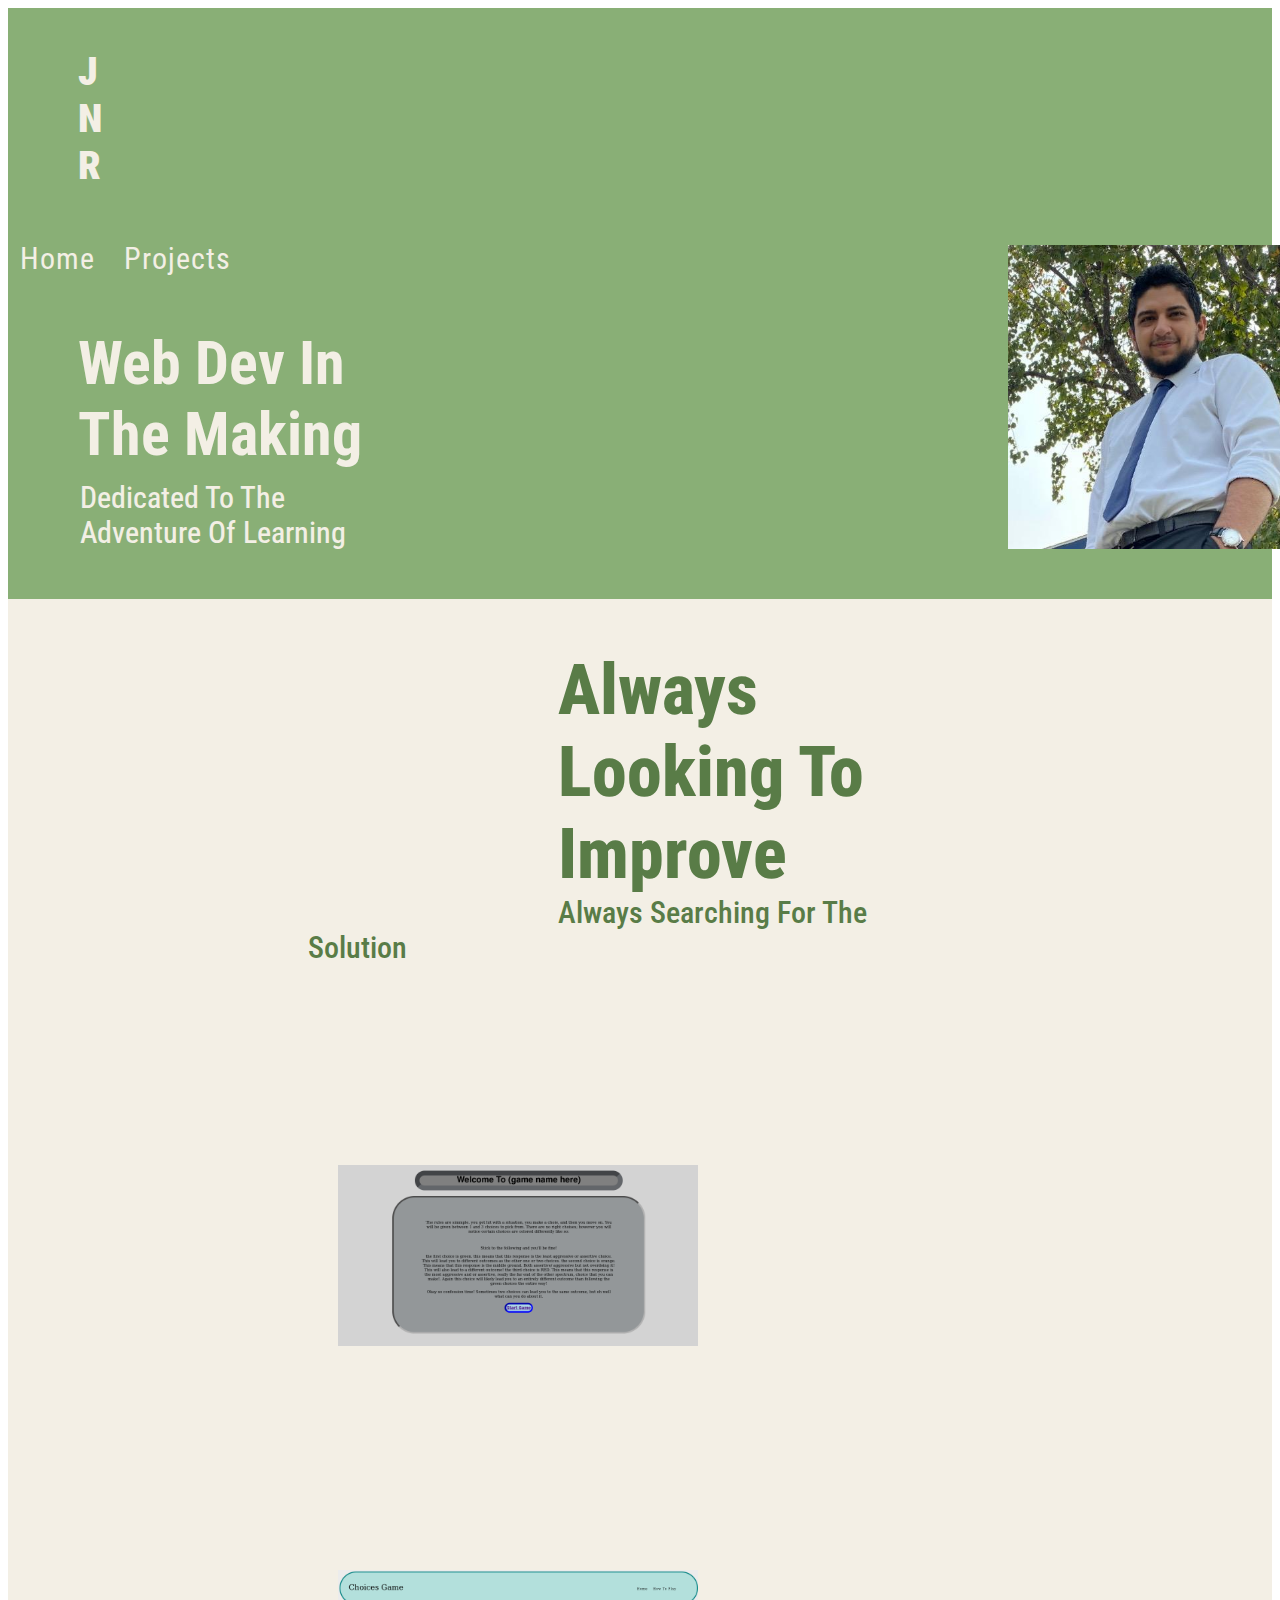
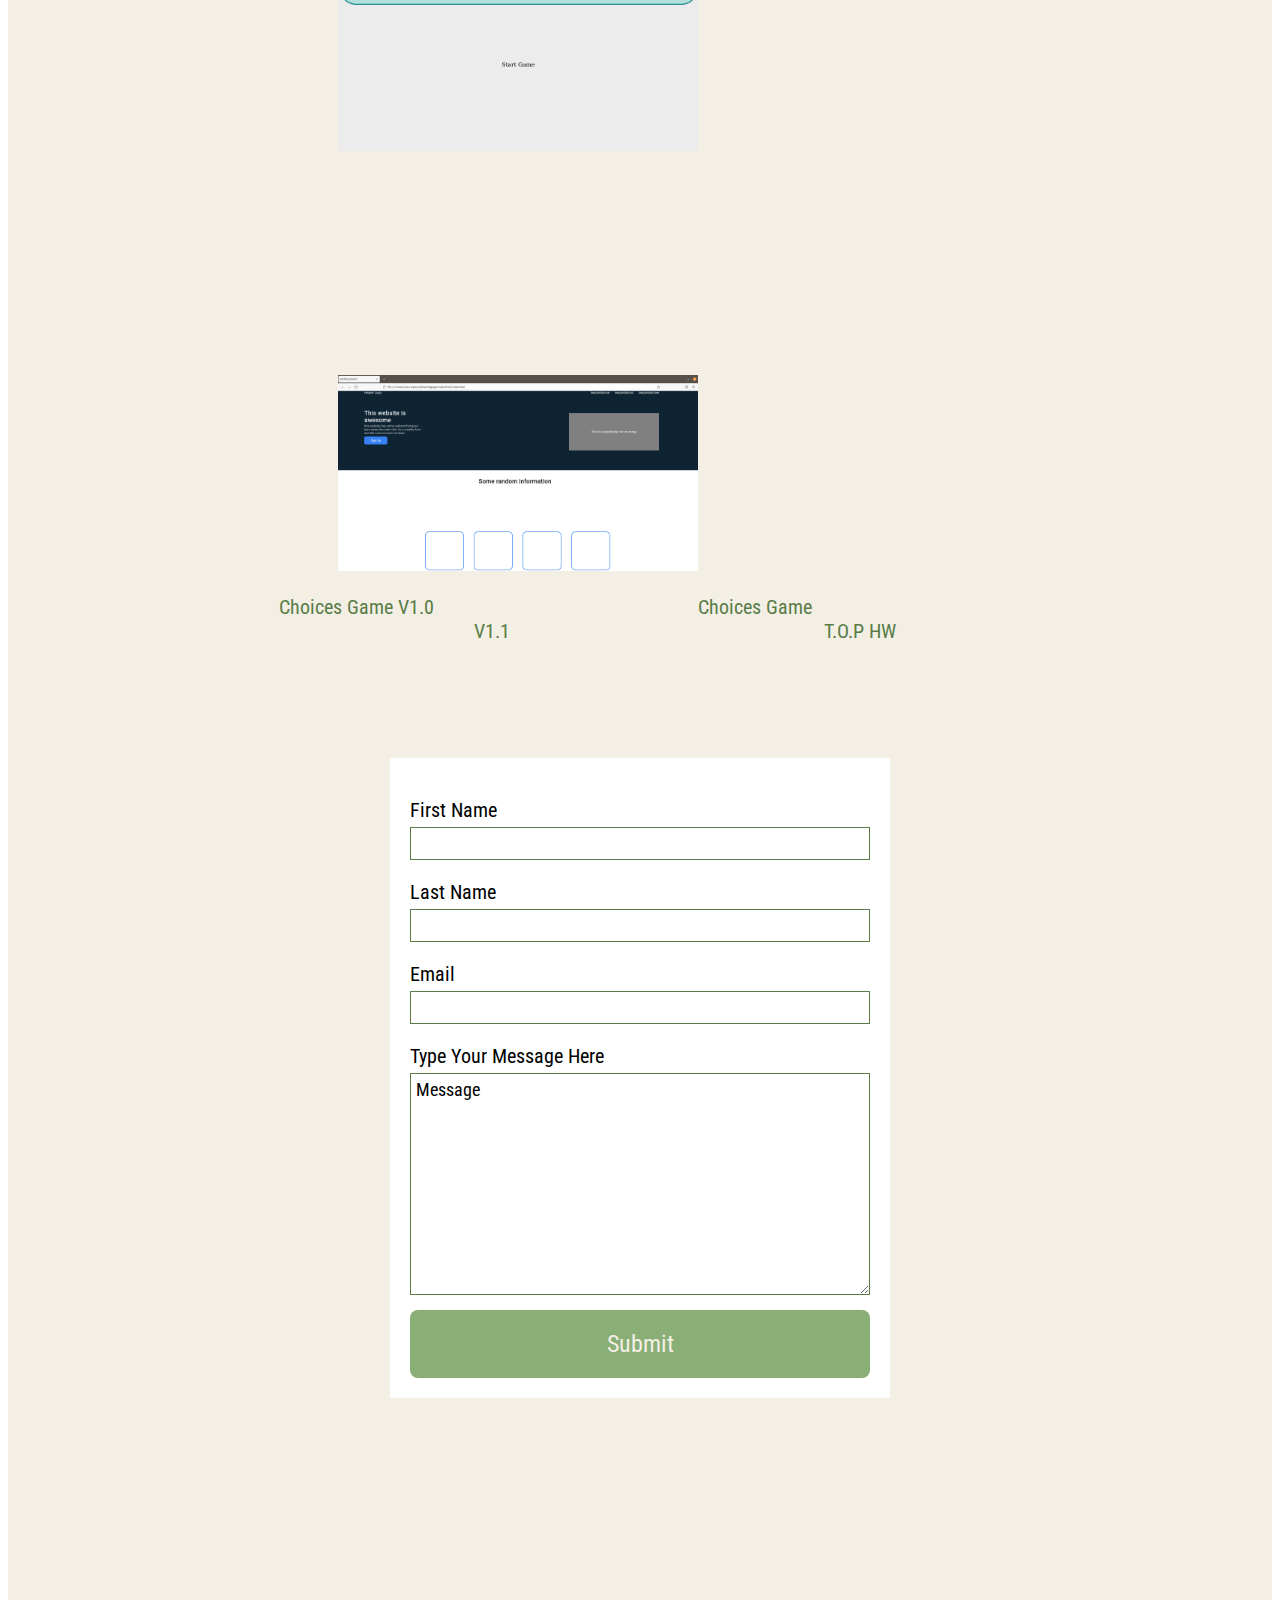
==== index.html @ 5f7d8d98 "copied files from another repo to troubleshoot githubpages error" ====
<!DOCTYPE html>
<html lang="en"> 
  <head> 
    <meta charset="utf-8"> 
    <title> Julian Naranjo Ramos</title>
    <link rel="stylesheet" href="./styles.css"> 
    <link href="https://fonts.googleapis.com/css2?family=Roboto+Condensed&family=Roboto:wght@400;500&display=swap" rel="stylesheet"> 
  </head>
  <body> 
    <div class="hbackground"> 
      <div class="hstyles"> 
        <p class="header"> J N R</p>
        <div class="navbar"> 
          <a class="navbutton" href="#">Home</a>
          <a class="navbutton" href="#">Projects</a>
        </div>
      </div>
      <div class="hero"> 
        <h1 class="herotext">Web Dev In</br> The Making</h1>
      </div>
      <div class="herosub"> 
        <p class="herosubtext">Dedicated To The</br>Adventure Of Learning</br></p>
      </div>
      <div class="personalimg"> 
        <img class="meimg" src="./images/headerimg.jpg"> 
      </div>
    </div>
    <div class="mheaderbackground"> 
      <div class="mhero">
        <p class="mherotext">Always Looking To Improve</p>
        <p class="mherosubtext">Always Searching For The Solution</p>
      </div> 
      <div class="projectimgs"> 
        <img class="cgamev1preview" src="./images/cgamev1.png"> 
        <img class="cgamev1-1preview" src="./images/cgamev1.1.png"> 
        <img class="toplandingpreview" src="./images/Screenshot from 2022-08-07 22-35-27.png">
       </div> 
      <div class="projects"> 
        <a class="cgamev1" href="#">Choices Game V1.0</a>
        <a class="cgamev1-1" href="#">Choices Game V1.1</a>
        <a class="landingpage" href="#">T.O.P HW</a>
      </div>
    </div> 
    <section class="emailform"> 
      <div class="formcontainer"> 
        <form action="https://formspree.io/f/mlevrqqr" method="POST" id="my-form"> 
          <div class="form-group">
            <label for="First Name">First Name</label>
            <input type="text" id="firstname" name="FirstName" required>   
          </div>
          <div class="form-group">
          <label for="LastName">Last Name</label>  
          <input type="text" id="lastname" name="LastName" required> 
          </div>
          <div class="form-group">
          <label for="email">Email</label>   
          <input type="email" id="email" name="email" required>
          </div>
          <div class="form-group">
          <label for="message">Type Your Message Here</lable>  
          <textarea name="message" id="message" cols="30" rows="10">Message</textarea>
          </div>
          <button class="submitbutton" type="submit">Submit</button>
          </form>
        </div>
    </section>

  </body>

  <footer> 

  </footer>
---- styles.css ----
/* styles for portfolio website*/
* {
  box-sizing: border-box;
  font-family: 'Roboto Condensed';
}
.mheaderbackground {
  background-color: #f3efe5; /*middle area background */
  padding: 300px;  
}
.hbackground {
  background-color: #89af76;/*header sage color */
}
.hstyles,
.navbar,
.header,
.navbutton {
  display: inline-block;
  color: #f3efe5; 
  text-decoration: none;
  letter-spacing: 1px; ;
}
.header,
.navbutton {
  font-size: 30px; 
  
}
.header {
  margin-right: 1450px; 
  font-size: 40px; 
  margin-left: 70px; 
  font-weight: 900; 
}
.navbutton {
  padding: 12px; 
}
.navbutton:hover {
  text-decoration: underline;
  transition: all ease-in-out .2s;
  background-color: #597c47; /*hover background*/
}

.herotext {
  color: #f3efe5; 
  margin-left: 70px; 
  font-size: 60px; 
  font-weight: 700; 
}
.herosubtext {
  color: #f3efe5; 
  margin-top: -30px; 
  margin-left: 72px;
  font-size: 30px; 
  font-weight: 450; 
}
.personalimg {
  display: inline-block; 
}

.meimg {
  display: inline-block; 
  height: auto; 
  width: 324px; 
  margin-left: 1000px; 
  padding-bottom: 46px; 
  margin-top: -1300px; 
}

.cgamev1, 
.cgamev1-1,
.landingpage {
  text-decoration: none;
  color: #597c47; 
  padding: 12px 20px 12px 20px; 
  font-size: 20px; 
     
}
.mhero {
  padding-bottom: 60px; 
  display: inline-block; 
}
.mhero,
.mherosubtext {
  display: inline;
  color: #597c47; /*text color for cream background areas */

}
.mherotext {
  font-size: 70px; 
  font-weight: 800; 
  margin: -250px 0px 0px 250px; 
}
.mherosubtext {
  font-size: 30px; 
  font-weight: 500; 
  margin: -2150px 0px 0px 250px; 
  
}

.projects {
  margin-left: 25%; 
}
.cgamev1preview,
.cgamev1-1preview,
.toplandingpreview {
  height: auto; 
  width: 420px; 
  padding: 200px 30px 20px 30px;  
}
.cgamev1 {
  margin: 0px 220px 0px -215px; 
}
.cgamev1-1 {
  margin: 0px 270px 0px 0px; f
}
.cgamev1:hover,
.cgamev1-1:hover,
.landingpage:hover {
  background-color: #597c47; 
  color: #f3efe5; 
}


.emailform {
  height: 100vh; 
  width: 100%; 
  background-color: #f3efe5; 
  display: flex; 
  align-items: center;
  justify-content: center;
}

.formcontainer {
  width: 90%; 
  max-width: 500px; 
  margin: 0 auto;
  padding: 20px; 
  background-color: white;
  margin-bottom: 30px; 
  margin-top: -600px; 
}
.form-group {
  width: 100%; 
  margin-top: 20px; 
  font-size: 20px; 
}
.form-group input,
.form-group textarea {
  width: 100%; 
  padding: 5px; 
  font-size: 18px; 
  border: 1px solid #597c47; 
  margin-top: 5px; 
}
textarea {
  resize: vertical; 
}
.submitbutton{
  width: 100%; 
  border: none; 
  outline: none; 
  padding: 20px; 
  font-size: 24px; 
  border-radius: 8px; 
  color: #f3efe5; 
  background-color: #89af76;
  text-align: center;
  cursor: pointer;
  margin-top: 10px; 
  transition: 0.3s ease background-color;
}
.submitbutton:hover {
  background-color: #597c47;
}
.form-group input {
  transition: .3s ease background-color;
}
.form-group input:hover {
  background-color: #89af76;
  color: #f3efe5;
}
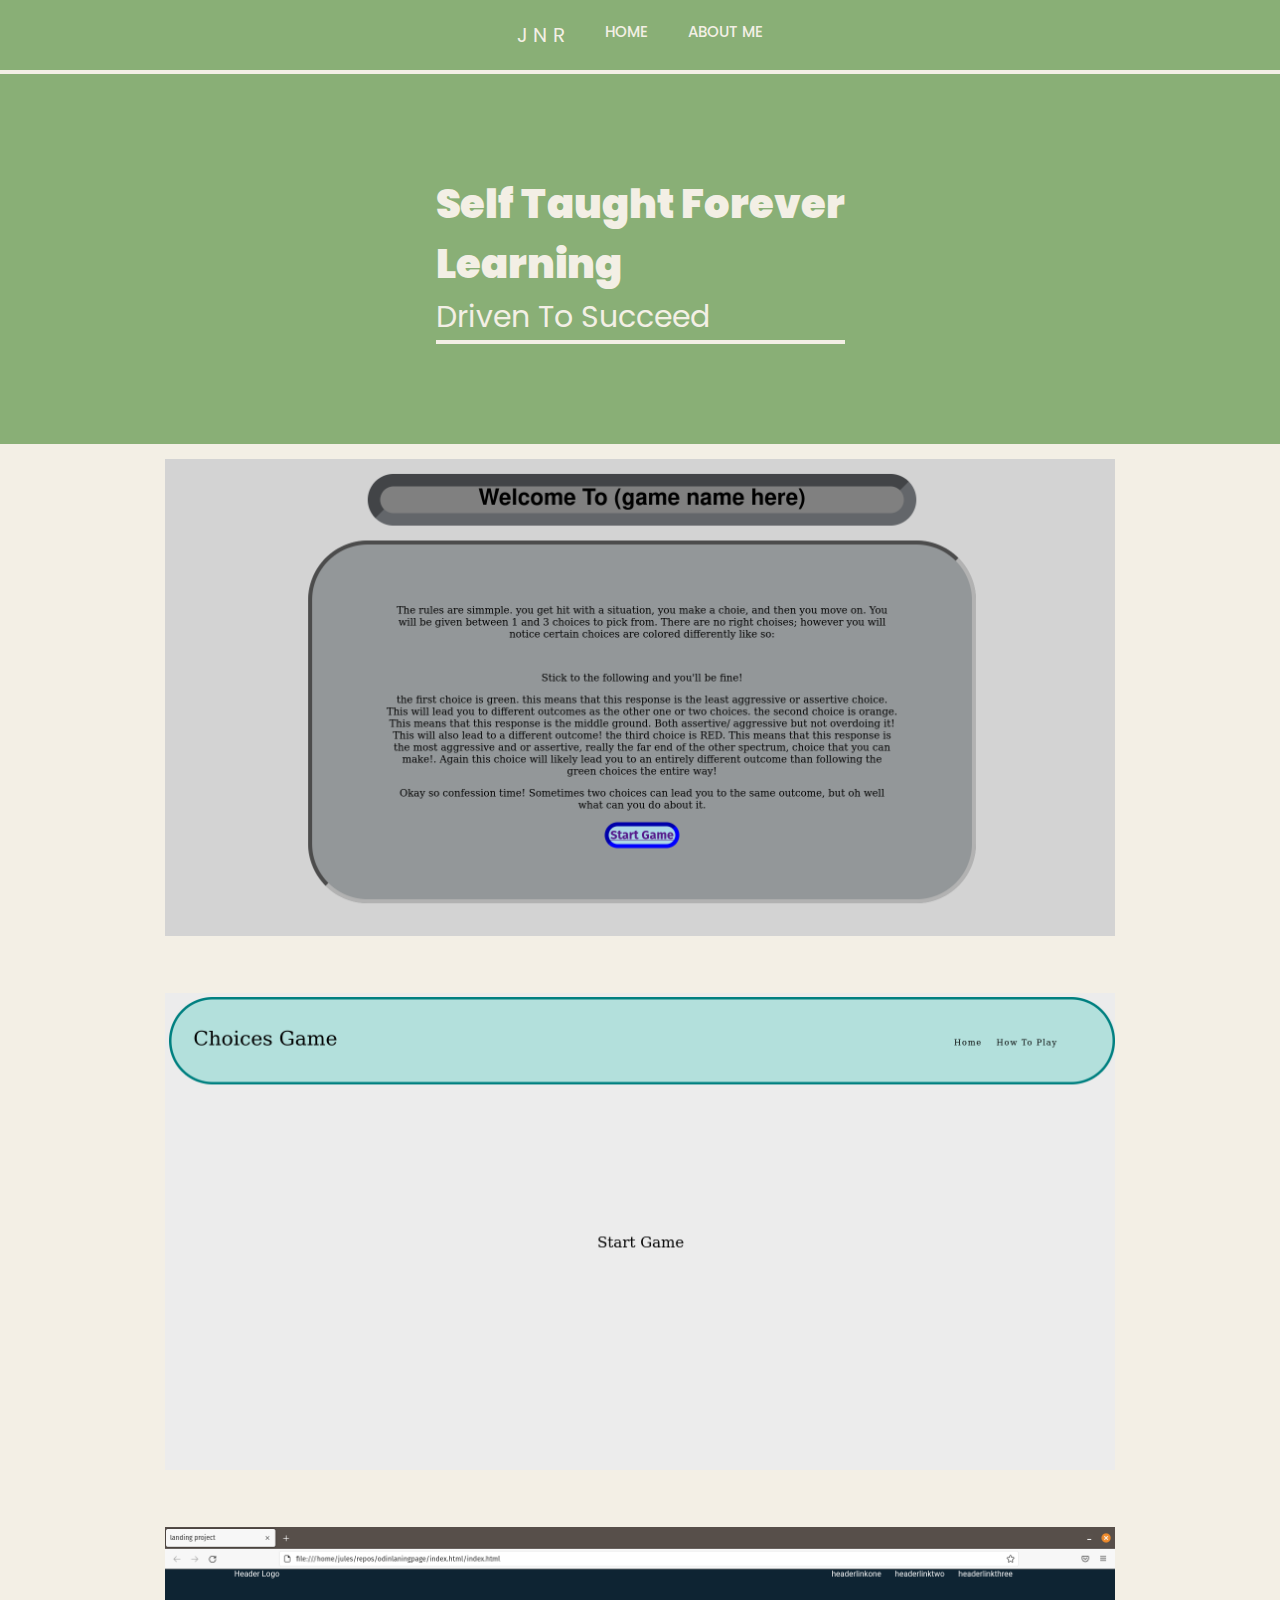
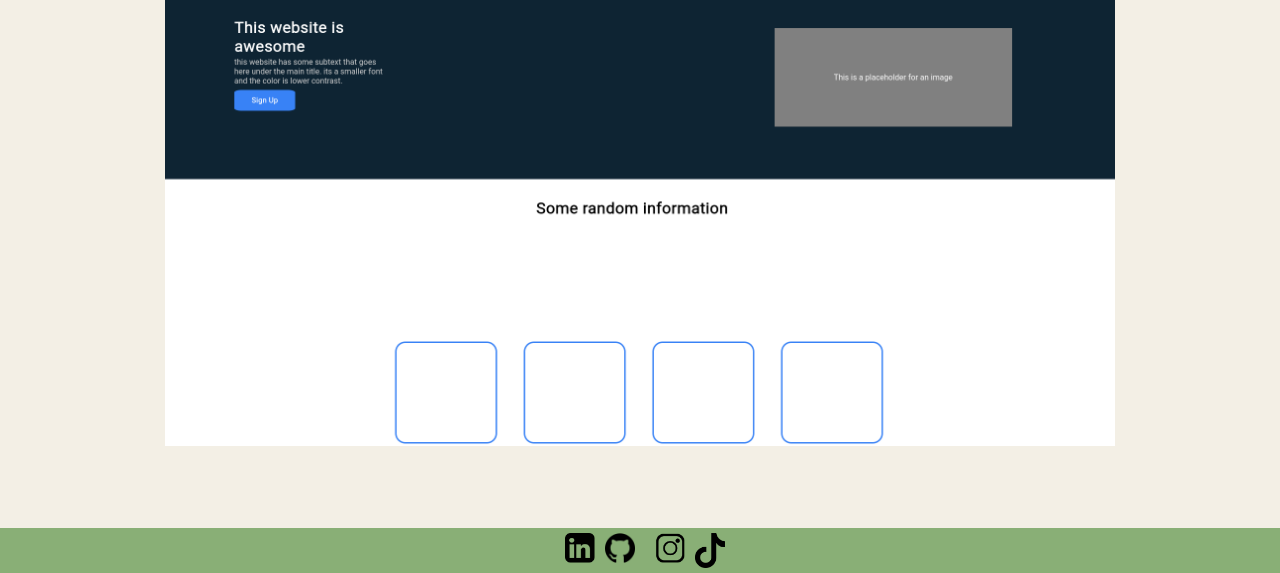
==== commit 78c3d4ed: "used grid layout to update the website and make it a little more responsive. allowed it to be more m" ====
--- a/index.html
+++ b/index.html
@@ -1,72 +1,58 @@
 <!DOCTYPE html>
-<html lang="en"> 
-  <head> 
-    <meta charset="utf-8"> 
-    <title> Julian Naranjo Ramos</title>
-    <link rel="stylesheet" href="./styles.css"> 
-    <link href="https://fonts.googleapis.com/css2?family=Roboto+Condensed&family=Roboto:wght@400;500&display=swap" rel="stylesheet"> 
-  </head>
-  <body> 
-    <div class="hbackground"> 
-      <div class="hstyles"> 
-        <p class="header"> J N R</p>
-        <div class="navbar"> 
-          <a class="navbutton" href="#">Home</a>
-          <a class="navbutton" href="#">Projects</a>
-        </div>
-      </div>
-      <div class="hero"> 
-        <h1 class="herotext">Web Dev In</br> The Making</h1>
-      </div>
-      <div class="herosub"> 
-        <p class="herosubtext">Dedicated To The</br>Adventure Of Learning</br></p>
-      </div>
-      <div class="personalimg"> 
-        <img class="meimg" src="./images/headerimg.jpg"> 
-      </div>
+<html lang="en">
+<head>
+  <meta charset="UTF-8">
+  <meta http-equiv="X-UA-Compatible" content="IE=edge">
+  <meta name="viewport" content="width=device-width, initial-scale=1.0">
+  <title>JNR Web Dev</title>
+  <link rel="stylesheet" href="./styles.css"> 
+
+</head>
+<body>
+  <div class="headercontainer"> 
+      <p class="headertext"> J N R</p>
+      <div class="navhome"><a class="navhomebutton" href="./index.html">HOME</a></div>
+      <div class="navabout"><a class="navaboutbutton" href="./pages/about.html">ABOUT ME</a></div>
     </div>
-    <div class="mheaderbackground"> 
-      <div class="mhero">
-        <p class="mherotext">Always Looking To Improve</p>
-        <p class="mherosubtext">Always Searching For The Solution</p>
-      </div> 
-      <div class="projectimgs"> 
-        <img class="cgamev1preview" src="./images/cgamev1.png"> 
-        <img class="cgamev1-1preview" src="./images/cgamev1.1.png"> 
-        <img class="toplandingpreview" src="./images/Screenshot from 2022-08-07 22-35-27.png">
-       </div> 
-      <div class="projects"> 
-        <a class="cgamev1" href="#">Choices Game V1.0</a>
-        <a class="cgamev1-1" href="#">Choices Game V1.1</a>
-        <a class="landingpage" href="#">T.O.P HW</a>
-      </div>
+  </div>
+  <div class="herocontainer"> 
+    <p class="herotext"> Self Taught Forever</br> Learning</p>
+    <p class="herosubtext">Driven To Succeed</p>
+  </div>
+  <section class="projectpreviews"> 
+    <div class="cgamev1wrapper"> 
+      <img class="cgamev1img" src="./images/cgamev1.png"> 
+      <div class="captiontext"> 
+        <a class="cgamev1link" href="./pages/cgamev1/index.html" target="_blank">Basic Choose Your Story</br> Game With minimal</br> css styling</a></div>
+
+    </div>
+    <div class="cgame11wrapper"> 
+      <img class="cgamev11img" src="./images/cgamev1.1.png"> 
+      <div class="c11captiontext">
+        <a class="cgamev11link"href="./pages/cgamev1.1/index.html" target="_blank"> Choose Your Story Game</br>Updated With Nav Buttons</br> And More CSS Styling</a>
+      </div>      
     </div> 
-    <section class="emailform"> 
-      <div class="formcontainer"> 
-        <form action="https://formspree.io/f/mlevrqqr" method="POST" id="my-form"> 
-          <div class="form-group">
-            <label for="First Name">First Name</label>
-            <input type="text" id="firstname" name="FirstName" required>   
-          </div>
-          <div class="form-group">
-          <label for="LastName">Last Name</label>  
-          <input type="text" id="lastname" name="LastName" required> 
-          </div>
-          <div class="form-group">
-          <label for="email">Email</label>   
-          <input type="email" id="email" name="email" required>
-          </div>
-          <div class="form-group">
-          <label for="message">Type Your Message Here</lable>  
-          <textarea name="message" id="message" cols="30" rows="10">Message</textarea>
-          </div>
-          <button class="submitbutton" type="submit">Submit</button>
-          </form>
-        </div>
-    </section>
+   <div class="landingwrapper"> 
+    <img class="landingimg" src="./images/landingpage.png"> 
+    <div class="landingcaptiontext"> 
+      <a class="landinglink" href="./pages/odinlaningpage/index.html" target="_blank">Project Submission For</br>The Odin Project
+    </div>
+    </div>
 
-  </body>
-
-  <footer> 
-
-  </footer>+</section> 
+<footer class="footercontainer"> 
+  <div class="linkedin"> 
+    <a class="linkedbutton" href="https://www.linkedin.com/in/julian-naranjo-ramos-026747247/" target="_blank"><img class="linkedinimg" src="./images/linkedinlogo.png"> </a>
+    </div>
+  <div class="github"> 
+    <a class="githubbutton" href="https://github.com/juleslazarus" target="_blank"><img class="githubimg" src="./images/githublogo.png"> 
+  </div>
+  <div class="insta"> 
+    <a class="instabutton" href="https://www.instagram.com/just_a._.guy_/" target="_blank"><img class="instaimg" src="./images/instalogo.png"></a>
+  </div>
+  <div class="tiktok"> 
+    <a class="tiktokbutton" href="https://www.tiktok.com/@just_a_jules" target="_blank"><img class="tiktokimg" src="./images/blacktiktoklogo.png"></a>
+  </div>
+</footer> 
+</body>
+</html>--- a/styles.css
+++ b/styles.css
@@ -1,180 +1,228 @@
-/* styles for portfolio website*/
+@import url('https://fonts.googleapis.com/css2?family=Poppins&display=swap');
+
 * {
   box-sizing: border-box;
-  font-family: 'Roboto Condensed';
-}
-.mheaderbackground {
-  background-color: #f3efe5; /*middle area background */
-  padding: 300px;  
-}
-.hbackground {
-  background-color: #89af76;/*header sage color */
-}
-.hstyles,
-.navbar,
-.header,
-.navbutton {
-  display: inline-block;
-  color: #f3efe5; 
+  margin: 0px; 
+  padding: 0px; 
   text-decoration: none;
-  letter-spacing: 1px; ;
-}
-.header,
-.navbutton {
-  font-size: 30px; 
-  
-}
-.header {
-  margin-right: 1450px; 
+  font-family: 'Poppins';
+}
+
+body {
+  background-color: #f3efe5;
+}
+
+.headercontainer {
+  display: grid; 
+  grid-template-columns: repeat(7,auto);
+  grid-template-rows: auto; 
+  grid-template-areas: 
+  "header nhome about projects dont";
+  justify-content: center; /*did this so that the header and nav bar can be placed in the middle and avoid any uneve margins*/
+  background-color: #89af76;
+  border-bottom: inset 4px #f3efe5;
+}
+.headertext {
+  display: flex;
+  grid-area: header;
+  padding: 20px; 
+  color: #f3efe5; 
+  font-size: 20px; 
+}
+.navhomebutton {
+  grid-area: nhome;
+  display: flex; 
+  padding: 20px; 
+  color: #f3efe5; 
+  font-size: 15px; 
+  font-weight: 450; 
+}
+.navaboutbutton {
+  grid-area: about;
+  display: flex; 
+  padding: 20px; 
+  color: #f3efe5; 
+  font-size: 15px;
+  font-weight: 450;  
+}
+.navprojectsbutton {
+  display: flex; 
+  grid-area: projects;
+  padding: 20px; 
+  color: #f3efe5;
+  font-size: 15px;
+  font-weight: 450; 
+}
+.navhomebutton:hover,
+.navaboutbutton:hover, 
+.navprojectsbutton:hover {
+  background-color: #597c47;
+  font-weight: 900; 
+  text-decoration: underline;
+}
+/*styles for index.html begin here*/
+.herocontainer {
+  display: grid; 
+  grid-template-columns: auto;
+  grid-template-rows: auto;
+  justify-content: center; 
+  align-items: center;
+  background-color: #89af76;
+  padding: 100px; 
+}
+.herotext {
   font-size: 40px; 
-  margin-left: 70px; 
-  font-weight: 900; 
-}
-.navbutton {
-  padding: 12px; 
-}
-.navbutton:hover {
+  font-weight: 900; 
+  color: #f3efe5;
+}
+.herosubtext {
+  font-size: 30px; 
+  color: #f3efe5; 
+  border-bottom: inset 4px; 
+  border-color: #f3efe5; 
+}
+.projectpreviews {
+  display: grid; 
+  grid-template-columns: auto;
+  grid-template-rows: repeat(3, auto); 
+  grid-template-areas: 
+  "cgame1"
+  "cgame11"
+  "landing"; 
+  justify-content: center;
+  gap: 50px;
+  padding: 15px; 
+}
+.cgamev1wrapper {
+  position: relative;
+  max-width: 950px; 
+}
+.cgamev1img {
+  width: 100%;
+}
+.captiontext {
+  width: 100%; 
+  height: 100%; 
+  position: absolute; 
+  top: 0; left: 0; 
+  text-align: center;
+  padding-top: 20%; 
+  color: white; 
+  background-color: rgba(54,69,46,0.7);
+  opacity: 0; 
+  transition: opacity 0.3s; 
+  font-size: 30px; 
+  font-weight: 900; 
+}
+.cgamev1link {
+  color: white; 
+}
+.cgamev1wrapper>div:hover{
+  opacity: 1;
+  border: 5px solid #89af76; 
+}
+.cgame11wrapper {
+  position: relative; 
+  max-width: 950px; 
+}
+.cgamev11img {
+  width: 100%; 
+}
+.c11captiontext {
+  width: 100%; 
+  height: 100%; 
+  position: absolute;
+  top: 0; left: 0; 
+  text-align: center;
+  padding-top: 20%;
+  color: white; 
+  background-color: rgba(54,69,46,0.7);
+  opacity: 0; 
+  transition: opacity 0.3s; 
+  font-size: 30px; 
+  font-weight: 900; 
+}
+.cgamev11link {
+  color: white; 
+  text-decoration: none;
+}
+.cgame11wrapper>div:hover {
+  opacity: 1; 
+  border: 5px solid #89af76; 
+}
+.landingwrapper {
+  position: relative; 
+  max-width: 950px; 
+}
+.landingimg {
+  width: 100%; 
+}
+.landingcaptiontext {
+  width: 100%; 
+  height: 100%; 
+  position: absolute; 
+  top: 0; left: 0; 
+  padding-top: 20%; 
+  color: white; 
+  background-color: rgba(54,69,46,0.7); 
+  transition: opacity 0.3s; 
+  text-align: center;
+  opacity: 0;
+  font-size: 30px; 
+  font-weight: 900; 
+}
+.landinglink {
+  color: white; 
+}
+.landingwrapper>div:hover {
+  opacity: 1; 
+  border: 5px solid #89af76;
+}
+.footercontainer {
+  background-color: #89af76; 
+  display: grid; 
+  grid-template-columns: repeat(6,auto);
+  justify-content: center;
+  padding: 5px;
+  margin-top: 10px; 
+  gap: 10px; 
+}
+
+.linkedinimg,
+.githubimg, 
+.instaimg, 
+.tiktokimg {
+  height: auto; 
+  width: 30px; 
+  display: grid;
+
+}
+/*styles for index.html end here*/
+/*styles for about.html start here*/ 
+.aboutmesection{
+  display: flex; 
+  justify-content: start;
+  align-items: center;
+  padding: 100px; 
+  text-decoration: none;
+  color: #34462b;
+
+}
+.aboutmetext {
+  font-size: 30px; 
+  color: #34462b;
+  font-weight: 500; 
+  padding: 15px; 
+
+}
+.toplink,
+.redditlink {
   text-decoration: underline;
-  transition: all ease-in-out .2s;
-  background-color: #597c47; /*hover background*/
-}
-
-.herotext {
-  color: #f3efe5; 
-  margin-left: 70px; 
-  font-size: 60px; 
-  font-weight: 700; 
-}
-.herosubtext {
-  color: #f3efe5; 
-  margin-top: -30px; 
-  margin-left: 72px;
-  font-size: 30px; 
-  font-weight: 450; 
-}
-.personalimg {
-  display: inline-block; 
-}
-
-.meimg {
-  display: inline-block; 
-  height: auto; 
-  width: 324px; 
-  margin-left: 1000px; 
-  padding-bottom: 46px; 
-  margin-top: -1300px; 
-}
-
-.cgamev1, 
-.cgamev1-1,
-.landingpage {
-  text-decoration: none;
-  color: #597c47; 
-  padding: 12px 20px 12px 20px; 
-  font-size: 20px; 
-     
-}
-.mhero {
-  padding-bottom: 60px; 
-  display: inline-block; 
-}
-.mhero,
-.mherosubtext {
-  display: inline;
-  color: #597c47; /*text color for cream background areas */
-
-}
-.mherotext {
-  font-size: 70px; 
-  font-weight: 800; 
-  margin: -250px 0px 0px 250px; 
-}
-.mherosubtext {
-  font-size: 30px; 
-  font-weight: 500; 
-  margin: -2150px 0px 0px 250px; 
-  
-}
-
-.projects {
-  margin-left: 25%; 
-}
-.cgamev1preview,
-.cgamev1-1preview,
-.toplandingpreview {
-  height: auto; 
-  width: 420px; 
-  padding: 200px 30px 20px 30px;  
-}
-.cgamev1 {
-  margin: 0px 220px 0px -215px; 
-}
-.cgamev1-1 {
-  margin: 0px 270px 0px 0px; f
-}
-.cgamev1:hover,
-.cgamev1-1:hover,
-.landingpage:hover {
-  background-color: #597c47; 
-  color: #f3efe5; 
-}
-
-
-.emailform {
-  height: 100vh; 
-  width: 100%; 
-  background-color: #f3efe5; 
-  display: flex; 
-  align-items: center;
-  justify-content: center;
-}
-
-.formcontainer {
-  width: 90%; 
-  max-width: 500px; 
-  margin: 0 auto;
-  padding: 20px; 
-  background-color: white;
-  margin-bottom: 30px; 
-  margin-top: -600px; 
-}
-.form-group {
-  width: 100%; 
-  margin-top: 20px; 
-  font-size: 20px; 
-}
-.form-group input,
-.form-group textarea {
-  width: 100%; 
-  padding: 5px; 
-  font-size: 18px; 
-  border: 1px solid #597c47; 
-  margin-top: 5px; 
-}
-textarea {
-  resize: vertical; 
-}
-.submitbutton{
-  width: 100%; 
-  border: none; 
-  outline: none; 
-  padding: 20px; 
-  font-size: 24px; 
-  border-radius: 8px; 
-  color: #f3efe5; 
-  background-color: #89af76;
-  text-align: center;
-  cursor: pointer;
-  margin-top: 10px; 
-  transition: 0.3s ease background-color;
-}
-.submitbutton:hover {
-  background-color: #597c47;
-}
-.form-group input {
-  transition: .3s ease background-color;
-}
-.form-group input:hover {
-  background-color: #89af76;
+  color: #34462b; 
+}
+.toplink:hover, 
+.redditlink:hover {
+  background-color: #34462b; 
+  padding: 10px;
   color: #f3efe5;
-}
+}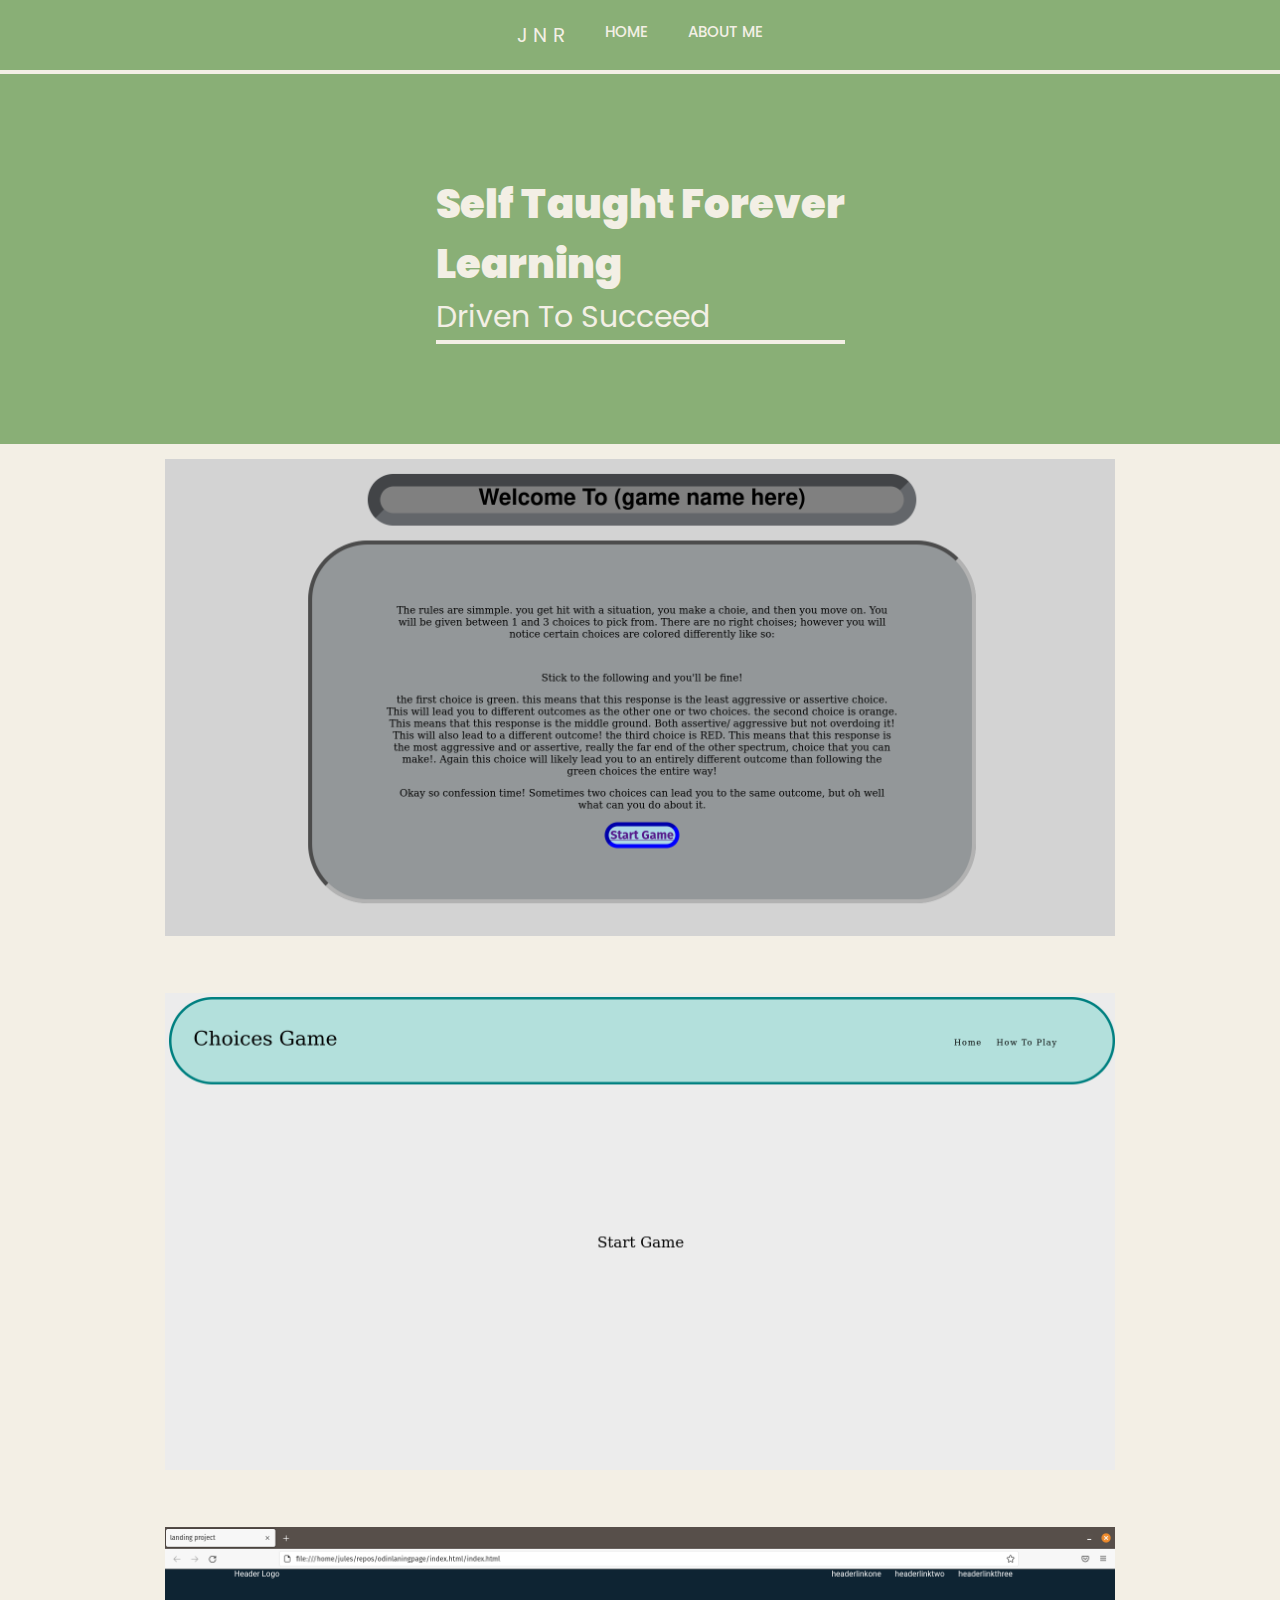
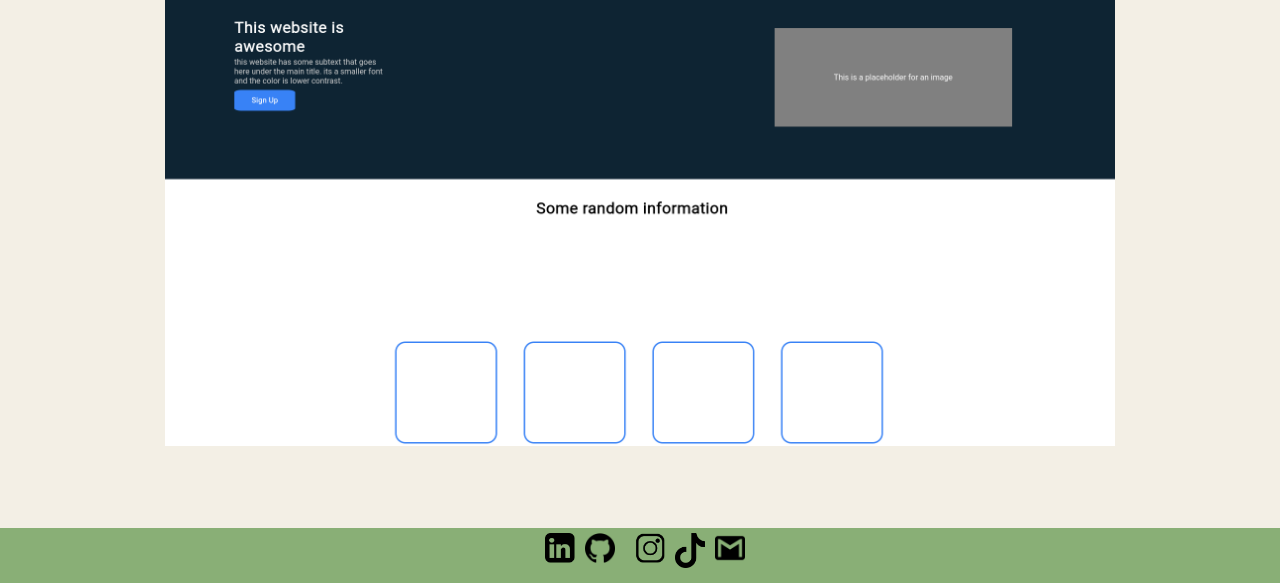
==== commit d7c98f51: "fixed some issues with pushing new page" ====
--- a/index.html
+++ b/index.html
@@ -53,6 +53,9 @@
   <div class="tiktok"> 
     <a class="tiktokbutton" href="https://www.tiktok.com/@just_a_jules" target="_blank"><img class="tiktokimg" src="./images/blacktiktoklogo.png"></a>
   </div>
+  <div class="gmail"> 
+    <a class="gmaillink" href="mailto:naranjojulian702@gmail.com" target="_blank"><img class="gmailimg" src="./images/gmail.png"</a>
+  </div>
 </footer> 
 </body>
 </html>--- a/styles.css
+++ b/styles.css
@@ -181,7 +181,7 @@
 .footercontainer {
   background-color: #89af76; 
   display: grid; 
-  grid-template-columns: repeat(6,auto);
+  grid-template-columns: repeat(7,auto);
   justify-content: center;
   padding: 5px;
   margin-top: 10px; 
@@ -191,7 +191,8 @@
 .linkedinimg,
 .githubimg, 
 .instaimg, 
-.tiktokimg {
+.tiktokimg,
+.gmailimg {
   height: auto; 
   width: 30px; 
   display: grid;
